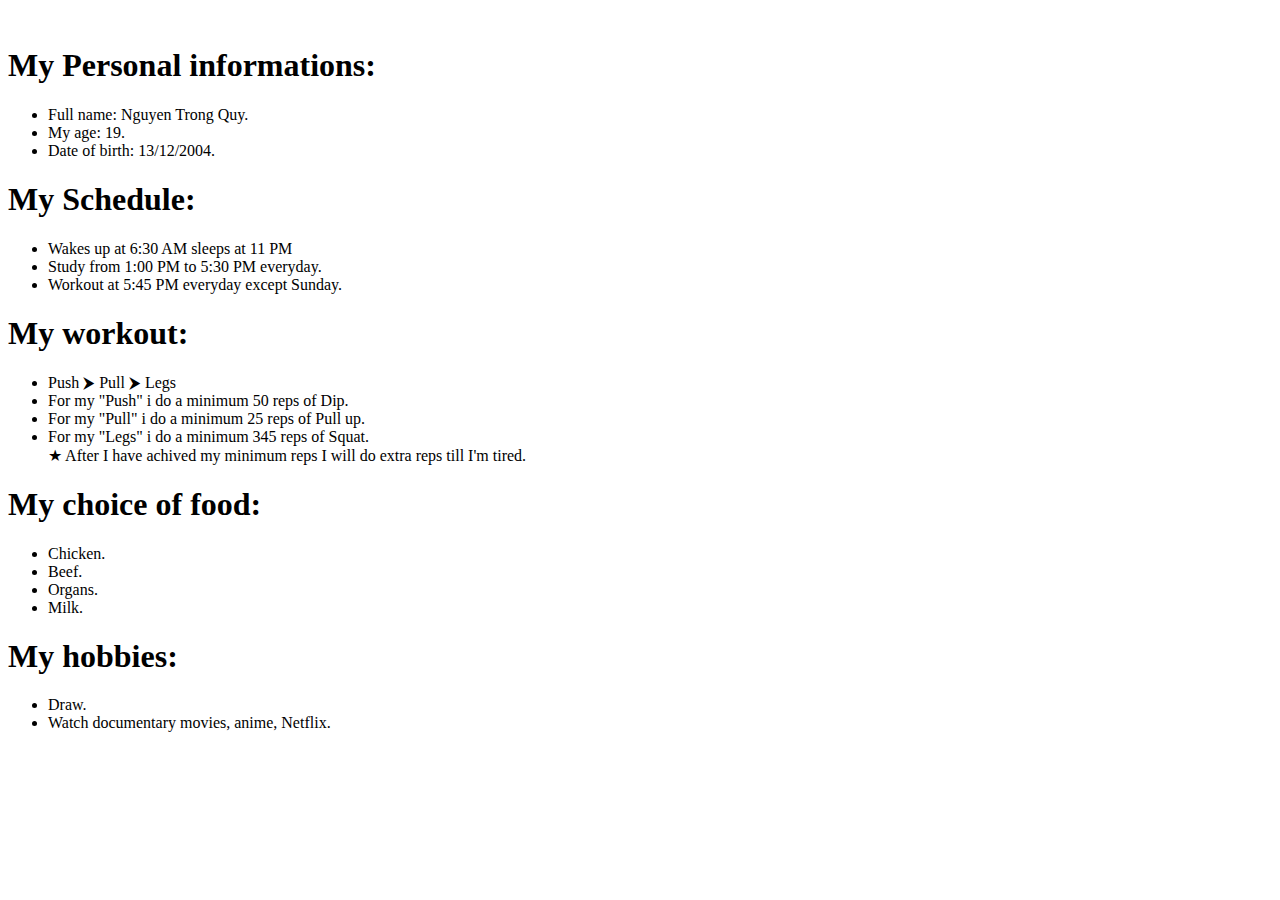
==== index.html @ f33d9ec2 "Add files via upload" ====
<!DOCTYPE html>
<html lang="en">
  <head>
    <meta charset="UTF-8" />
    <meta name="author" content="Nguyen Trong Quy" />
    <meta
      name="description"
      content="This page contains all of my informations."
    />
    <link rel="icon" type="image/x-icon" href="hi.png" />
    <link rel="stylesheet" type="text/css" href="main.css" />
    <title>About me</title>
    <img src="hi.png" alt="" />
  </head>

  <body>
    <h1>My Personal informations:</h1>
    <ul>
      <li>Full name: Nguyen Trong Quy.</li>
      
      <li>My age: 19.</li>
      
      <li>Date of birth: 13/12/2004.</li>
    </ul>

    <h1>My Schedule:</h1>
    <ul>
      <li>Wakes up at 6:30 AM sleeps at 11 PM</li>
      
      <li>Study from 1:00 PM to 5:30 PM everyday.</li>
      
      <li>Workout at 5:45 PM everyday except Sunday.</li>
    </ul>

    <h1>My workout:</h1>
    <ul>
      <li>Push ⮞ Pull ⮞ Legs</li>
      
      <li>For my "Push" i do a minimum 50 reps of Dip.</li>
     
      <li>For my "Pull" i do a minimum 25 reps of Pull up.</li>
      
      <li>For my "Legs" i do a minimum 345 reps of Squat.</li>
      
      ★ After I have achived my minimum reps I will do extra reps till I'm
      tired.
    </ul>
    <h1>My choice of food:</h1>
    <ul>
      <li>Chicken.</li>
      <li>Beef.</li>
      <li>Organs.</li>
      <li>Milk.</li>
    </ul>
    <h1>My hobbies:</h1>
    <ul>
        <li>Draw.</li>
        <li>Watch documentary movies, anime, Netflix.</li>
    </ul>
  </body>
</html>
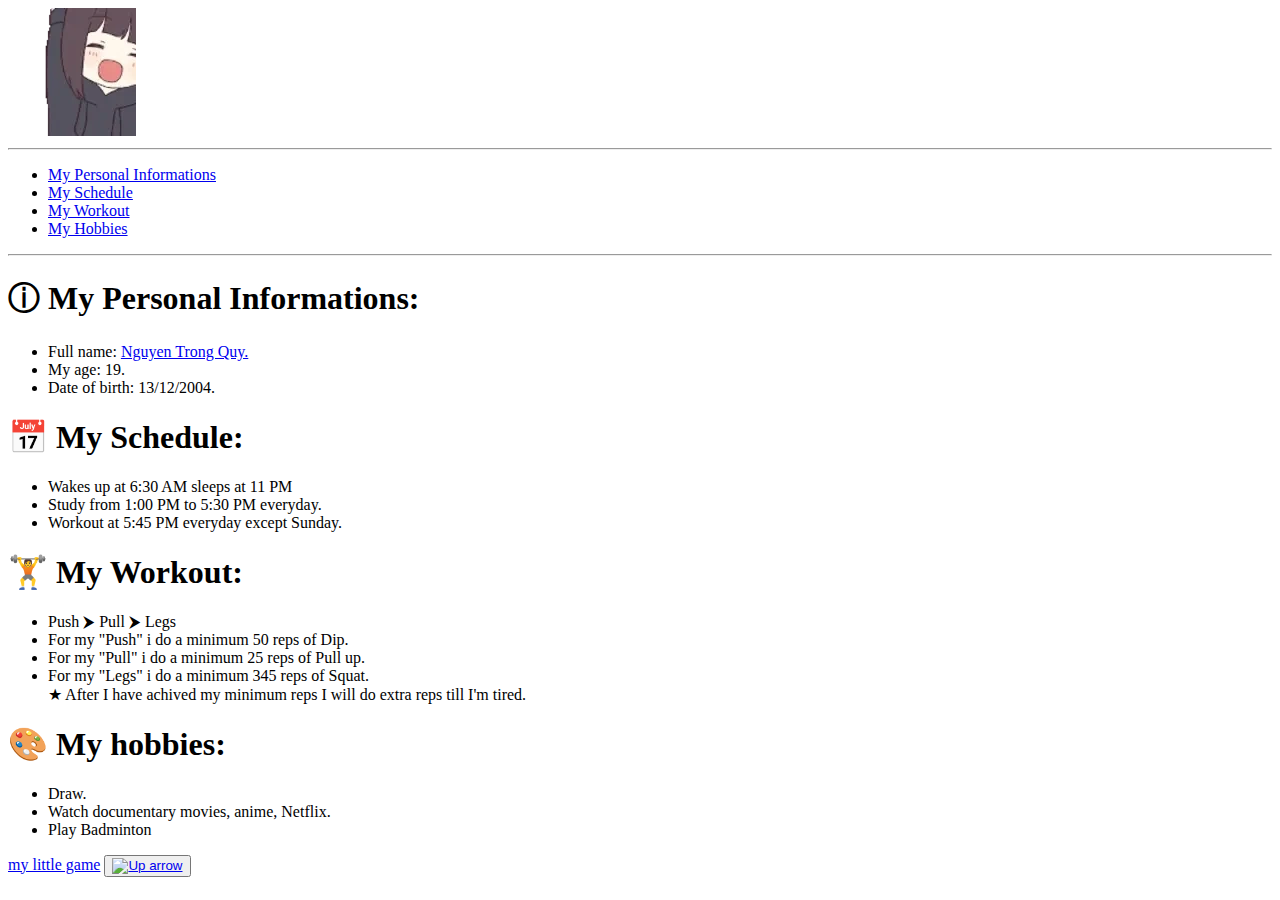
==== commit d6ea7989: "Update index.html" ====
--- a/index.html
+++ b/index.html
@@ -5,7 +5,7 @@
     <meta name="author" content="Nguyen Trong Quy" />
     <meta
       name="description"
-      content="This page contains all of my informations."
+      content="Hi I'm Nguyen Trong Quy and this page contains all of my personal informations."
     />
     <link rel="icon" type="image/x-icon" href="hi.png" />
     <link rel="stylesheet" type="text/css" href="main.css" />
@@ -14,48 +14,76 @@
   </head>
 
   <body>
-    <h1>My Personal informations:</h1>
-    <ul>
-      <li>Full name: Nguyen Trong Quy.</li>
-      
-      <li>My age: 19.</li>
-      
-      <li>Date of birth: 13/12/2004.</li>
-    </ul>
+    <hr />
+    <div class="myDiv">
+      <nav>
+        <ul>
+          <li><a href="#personal">My Personal Informations</a></li>
+          <li><a href="#schedule">My Schedule</a></li>
+          <li><a href="#workout">My Workout</a></li>
+          <li><a href="#hobbies">My Hobbies</a></li>
+        </ul>
+      </nav>
+    </div>
+    <hr />
 
-    <h1>My Schedule:</h1>
-    <ul>
-      <li>Wakes up at 6:30 AM sleeps at 11 PM</li>
-      
-      <li>Study from 1:00 PM to 5:30 PM everyday.</li>
-      
-      <li>Workout at 5:45 PM everyday except Sunday.</li>
-    </ul>
+    <section id="personal">
+      <h1>ⓘ My Personal Informations:</h1>
 
-    <h1>My workout:</h1>
-    <ul>
-      <li>Push ⮞ Pull ⮞ Legs</li>
-      
-      <li>For my "Push" i do a minimum 50 reps of Dip.</li>
-     
-      <li>For my "Pull" i do a minimum 25 reps of Pull up.</li>
-      
-      <li>For my "Legs" i do a minimum 345 reps of Squat.</li>
-      
-      ★ After I have achived my minimum reps I will do extra reps till I'm
-      tired.
-    </ul>
-    <h1>My choice of food:</h1>
-    <ul>
-      <li>Chicken.</li>
-      <li>Beef.</li>
-      <li>Organs.</li>
-      <li>Milk.</li>
-    </ul>
-    <h1>My hobbies:</h1>
-    <ul>
+      <ul>
+        <li>
+          Full name: <a href="about.html" target="_blank">Nguyen Trong Quy.</a>
+        </li>
+
+        <li>My age: 19.</li>
+
+        <li>Date of birth: 13/12/2004.</li>
+      </ul>
+    </section>
+
+    <section id="schedule">
+      <h1>📅 My Schedule:</h1>
+
+      <ul>
+        <li>Wakes up at 6:30 AM sleeps at 11 PM</li>
+
+        <li>Study from 1:00 PM to 5:30 PM everyday.</li>
+
+        <li>Workout at 5:45 PM everyday except Sunday.</li>
+      </ul>
+    </section>
+
+    <section id="workout">
+      <h1>🏋️ My Workout:</h1>
+
+      <ul>
+        <li>Push ⮞ Pull ⮞ Legs</li>
+
+        <li>For my "Push" i do a minimum 50 reps of Dip.</li>
+
+        <li>For my "Pull" i do a minimum 25 reps of Pull up.</li>
+
+        <li>For my "Legs" i do a minimum 345 reps of Squat.</li>
+
+        ★ After I have achived my minimum reps I will do extra reps till I'm
+        tired.
+      </ul>
+    </section>
+
+    <section id="hobbies">
+      <h1>🎨 My hobbies:</h1>
+
+      <ul>
         <li>Draw.</li>
         <li>Watch documentary movies, anime, Netflix.</li>
-    </ul>
+        <li>Play Badminton</li>
+      </ul>
+    </section>
+<a href="https://baoanhvsquys.vercel.app/" type="_blank">my little game</a>
+    <button>
+      <a href="#"
+        ><img src="arrowup.png" alt="Up arrow" height="50" width="50"
+      /></a>
+    </button>
   </body>
 </html>
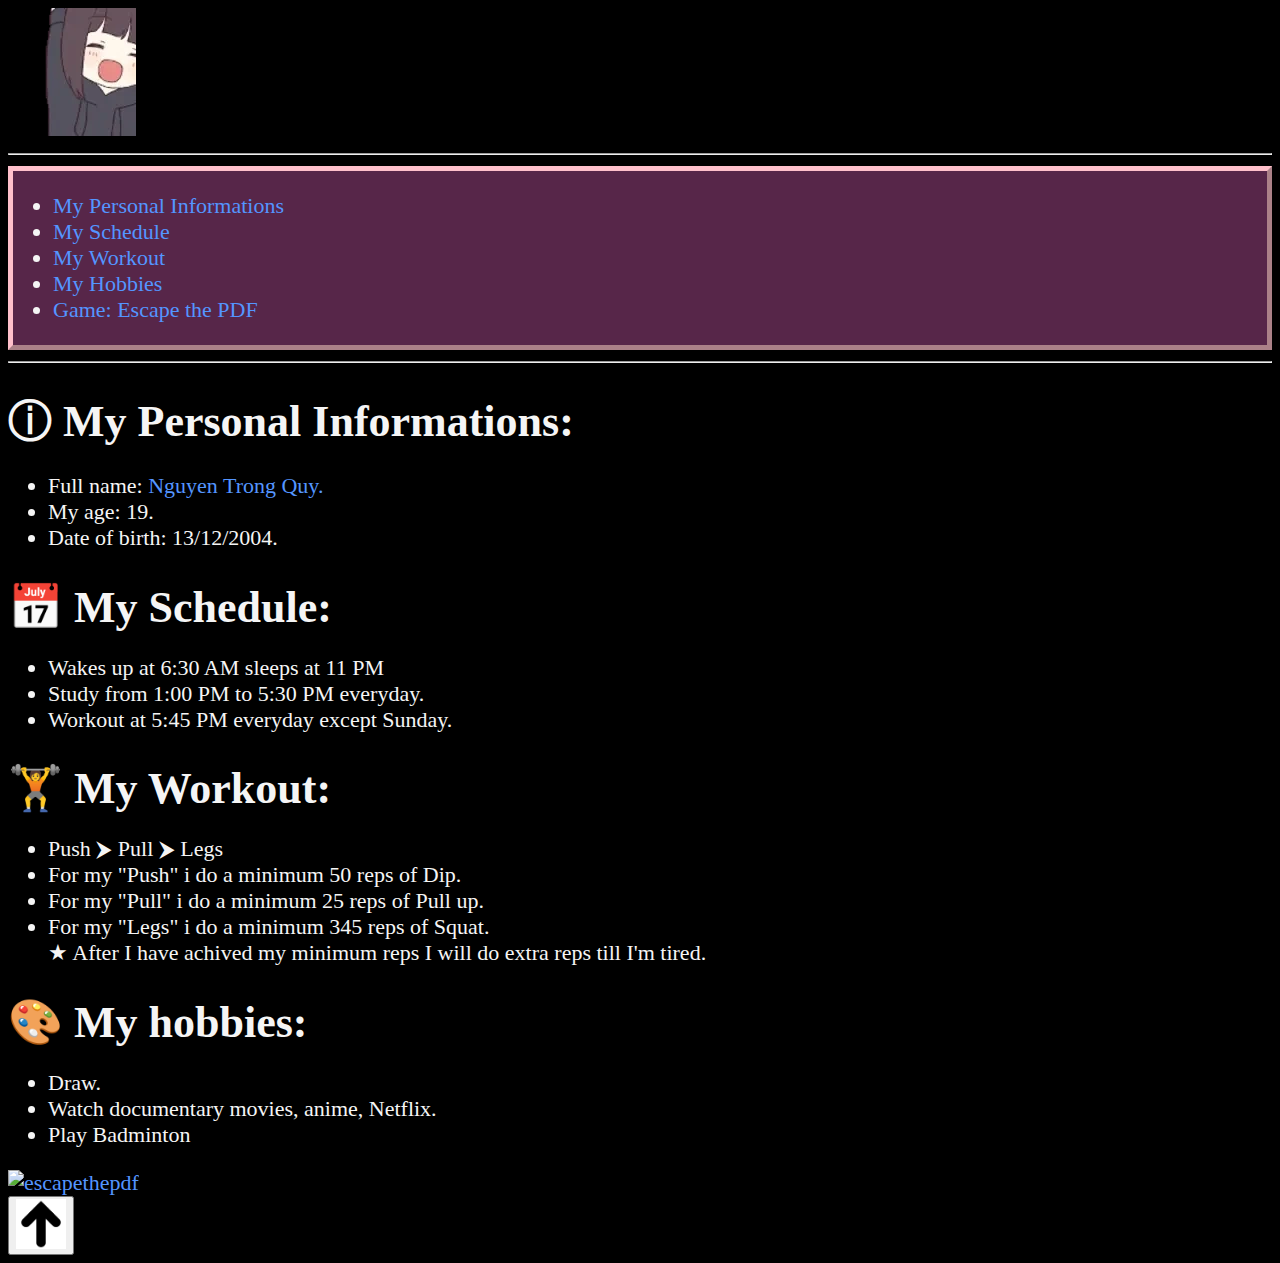
==== commit e717d198: "Update index.html" ====
--- a/index.html
+++ b/index.html
@@ -22,6 +22,7 @@
           <li><a href="#schedule">My Schedule</a></li>
           <li><a href="#workout">My Workout</a></li>
           <li><a href="#hobbies">My Hobbies</a></li>
+          <li><a href="game">Game: Escape the PDF</a></li>
         </ul>
       </nav>
     </div>
@@ -79,7 +80,9 @@
         <li>Play Badminton</li>
       </ul>
     </section>
-<a href="https://baoanhvsquys.vercel.app/" type="_blank">my little game</a>
+    <section id="game">
+<a href="https://baoanhvsquys.vercel.app/" type="_blank"><img src="escapethepdf.png" alt="escapethepdf"></a>
+</section>
     <button>
       <a href="#"
         ><img src="arrowup.png" alt="Up arrow" height="50" width="50"
--- a/main.css
+++ b/main.css
@@ -0,0 +1,32 @@
+html {
+    font-size: 22px;
+}
+body {
+    background-color: black;
+    color: whitesmoke;
+}
+h1 {
+    margin-bottom: 0;
+}
+a:link {
+    color:#5495ff;
+    text-decoration: none;
+
+}
+a:hover {
+    color: #5495ff;
+    text-decoration: underline;
+}
+a:visited {
+    color: #5495ff;
+    text-decoration: none;
+}
+a:active {
+    color: #5495ff;
+    text-decoration: none;
+}
+.myDiv {
+    border:5px outset pink;
+    background-color: #572649;
+    
+}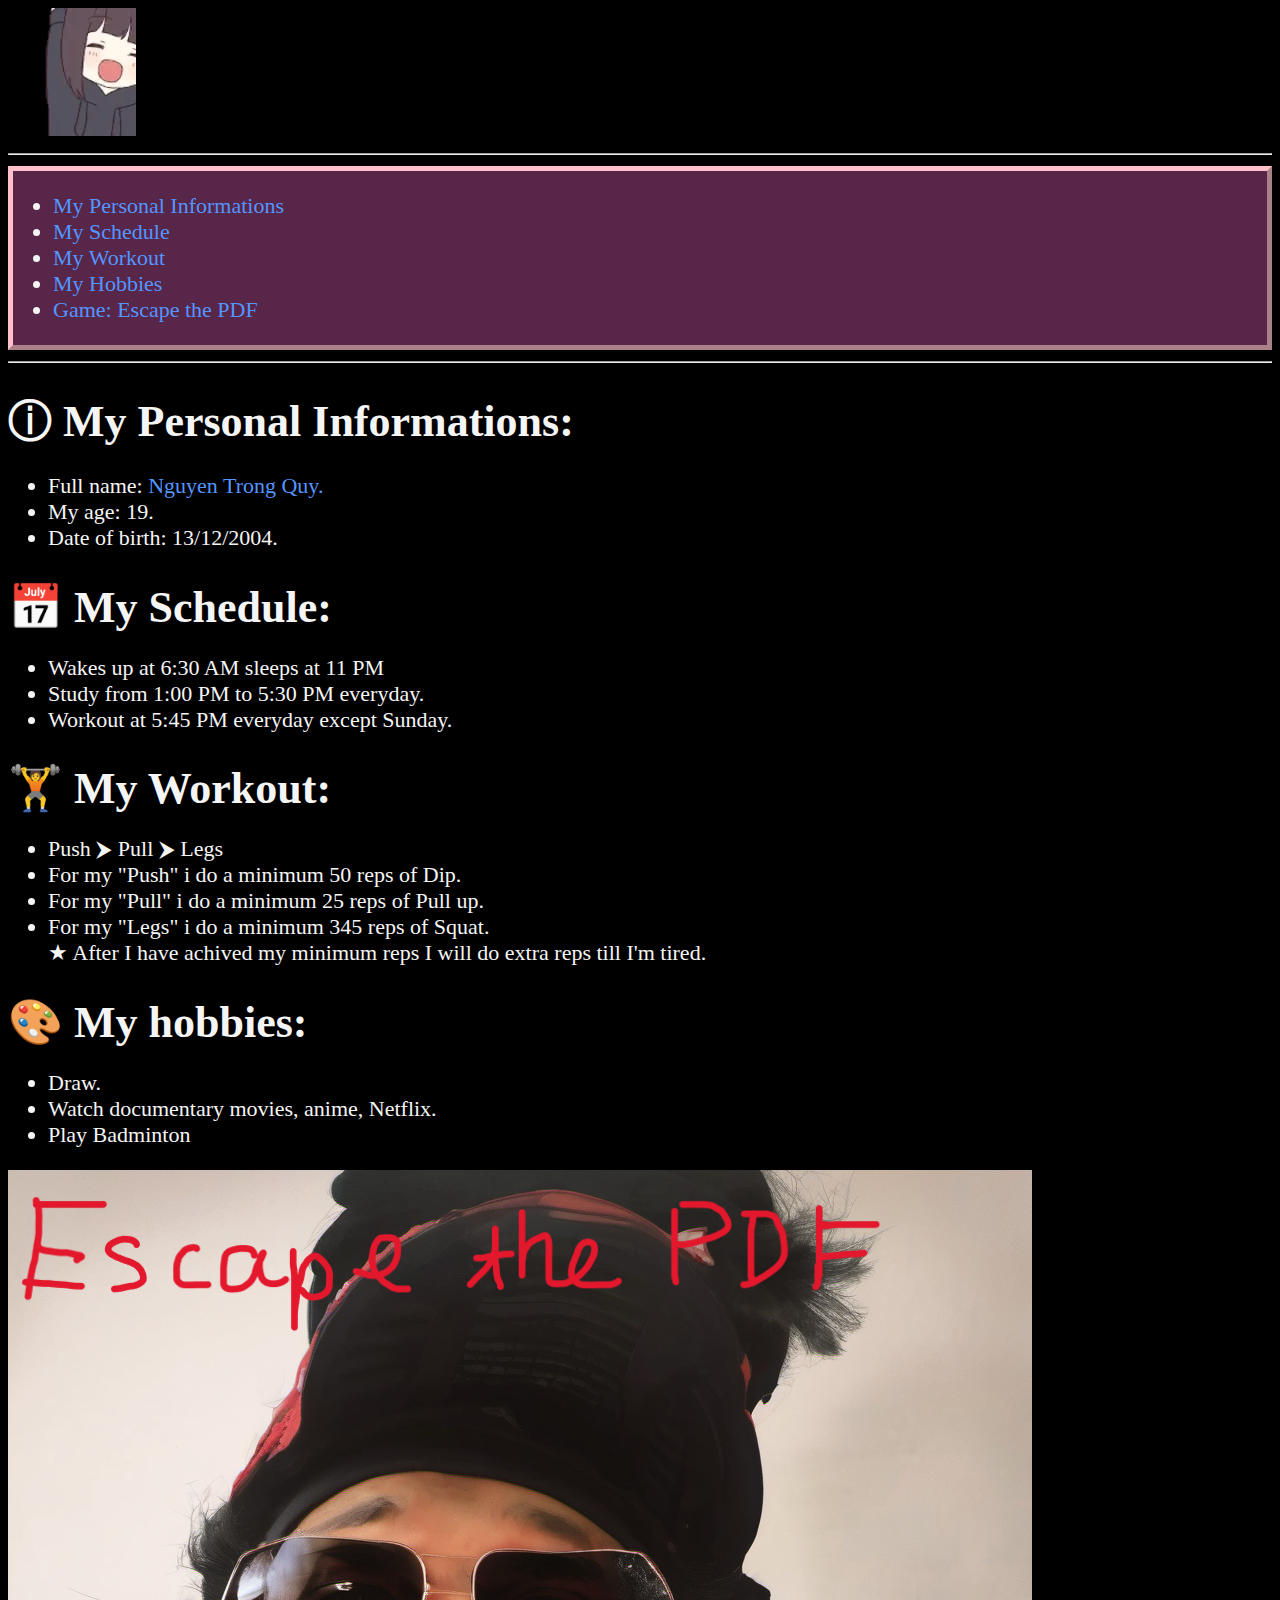
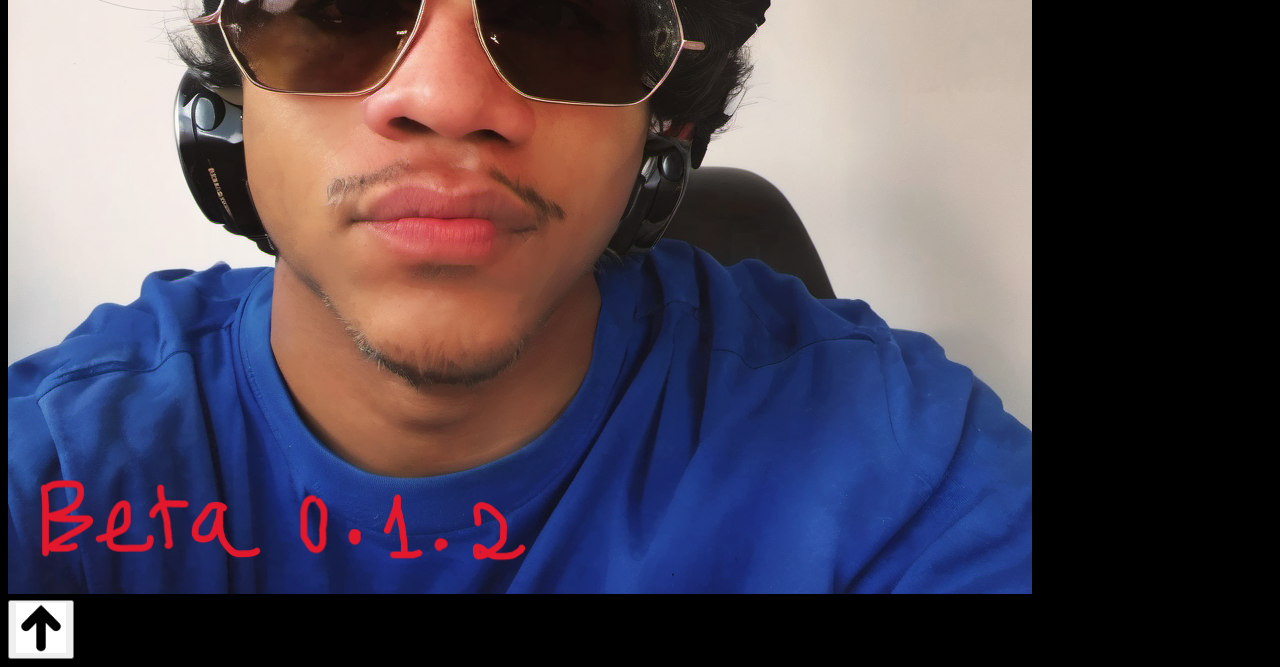
==== commit 44e687ce: "Update index.html" ====
--- a/index.html
+++ b/index.html
@@ -22,7 +22,7 @@
           <li><a href="#schedule">My Schedule</a></li>
           <li><a href="#workout">My Workout</a></li>
           <li><a href="#hobbies">My Hobbies</a></li>
-          <li><a href="game">Game: Escape the PDF</a></li>
+          <li><a href="#game">Game: Escape the PDF</a></li>
         </ul>
       </nav>
     </div>
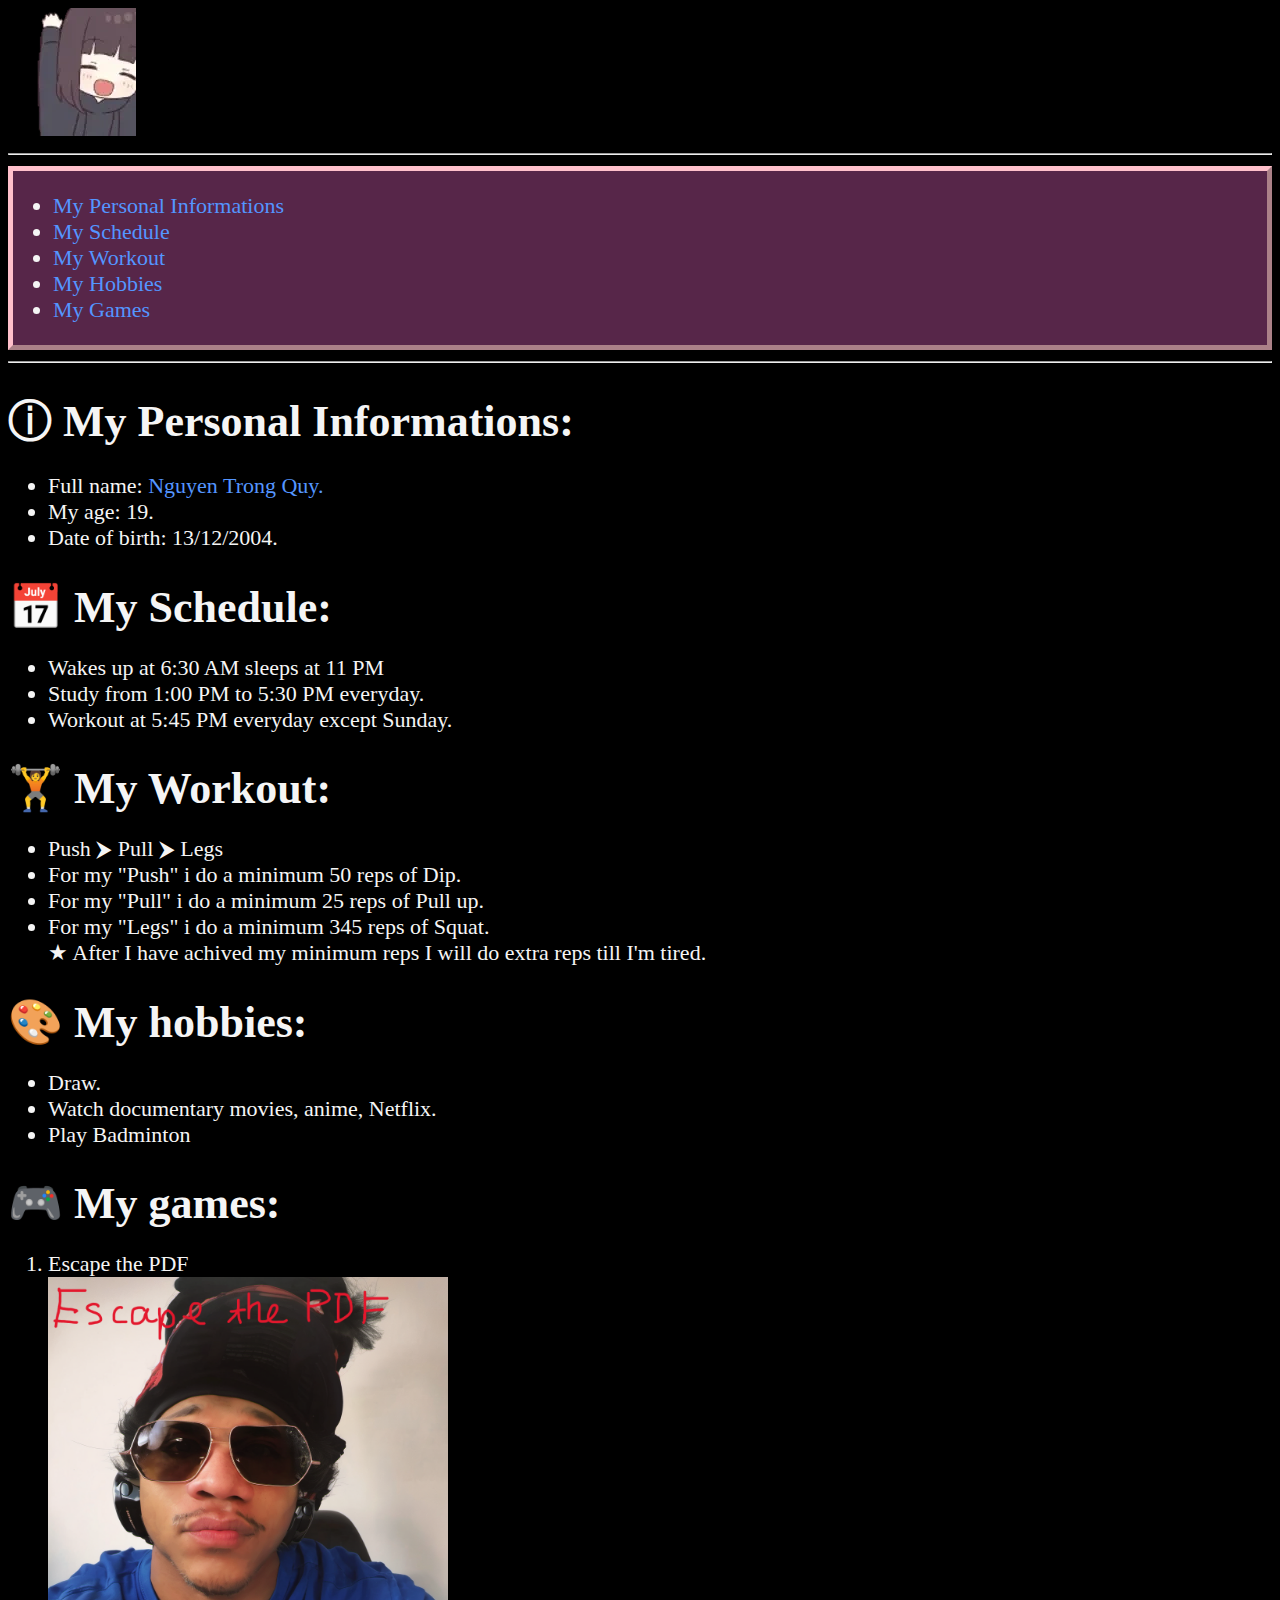
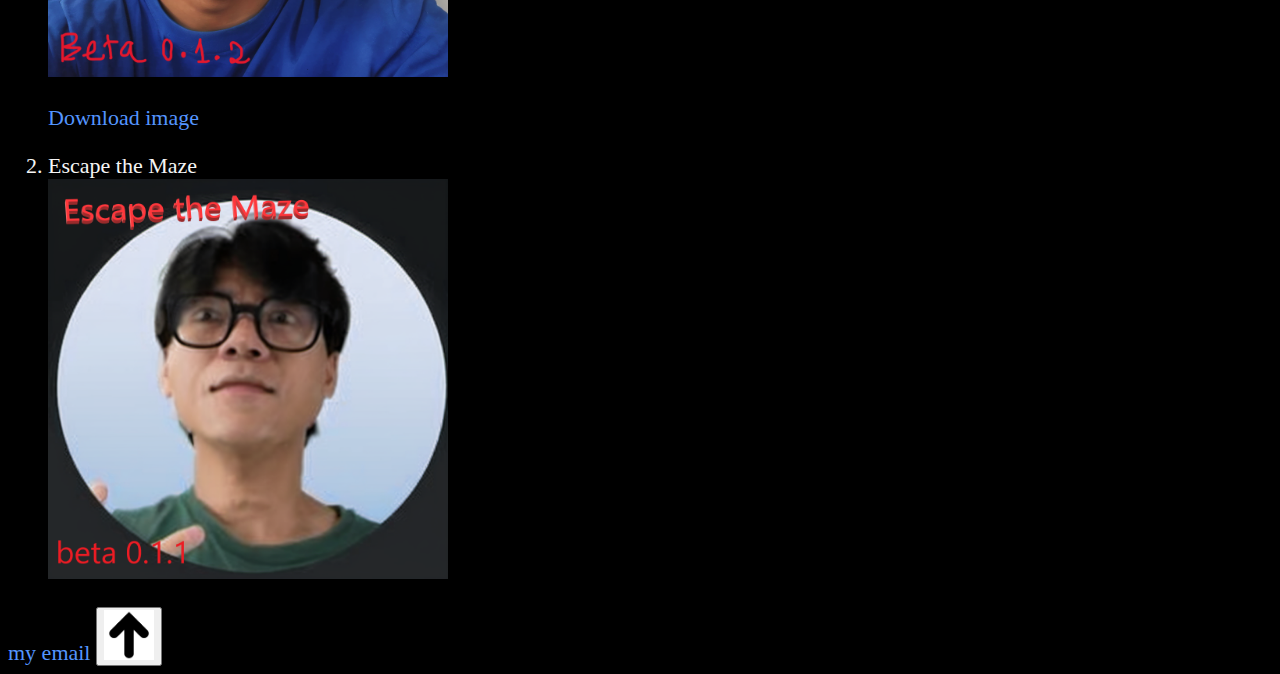
==== commit a14e25da: "Add files via upload" ====
--- a/index.html
+++ b/index.html
@@ -22,7 +22,7 @@
           <li><a href="#schedule">My Schedule</a></li>
           <li><a href="#workout">My Workout</a></li>
           <li><a href="#hobbies">My Hobbies</a></li>
-          <li><a href="#game">Game: Escape the PDF</a></li>
+          <li><a href="#game">My Games</a></li>
         </ul>
       </nav>
     </div>
@@ -75,18 +75,38 @@
       <h1>🎨 My hobbies:</h1>
 
       <ul>
+
         <li>Draw.</li>
         <li>Watch documentary movies, anime, Netflix.</li>
         <li>Play Badminton</li>
+
       </ul>
     </section>
     <section id="game">
-<a href="https://baoanhvsquys.vercel.app/" type="_blank"><img src="escapethepdf.png" alt="escapethepdf"></a>
-</section>
+
+      <h1>🎮 My games:</h1>
+
+      <ol>
+
+        <li>Escape the PDF</li>
+
+        <a href="https://baoanhvsquys.vercel.app/" target="_blank"
+          ><img src="escapethepdf.png" alt="escapethepdf" height="400"
+        /></a>
+        <p><a href="escapethepdf.png" download>Download image</a></p>
+
+        <li>Escape the Maze</li>
+        <a href="game2.html" target="_blank"><img src="mazeguy2edit.png" alt="mazeguy"height=400></a>
+      </ol>
+
+    </section>
+    <a href="mailto:trongquy131204@gmail.com">my email</a>
     <button>
-      <a href="#"
-        ><img src="arrowup.png" alt="Up arrow" height="50" width="50"
-      /></a>
+
+      <a href="#"><img src="arrowup.png" alt="Up arrow" height="50" width="50"/></a>
+
     </button>
+
   </body>
+
 </html>
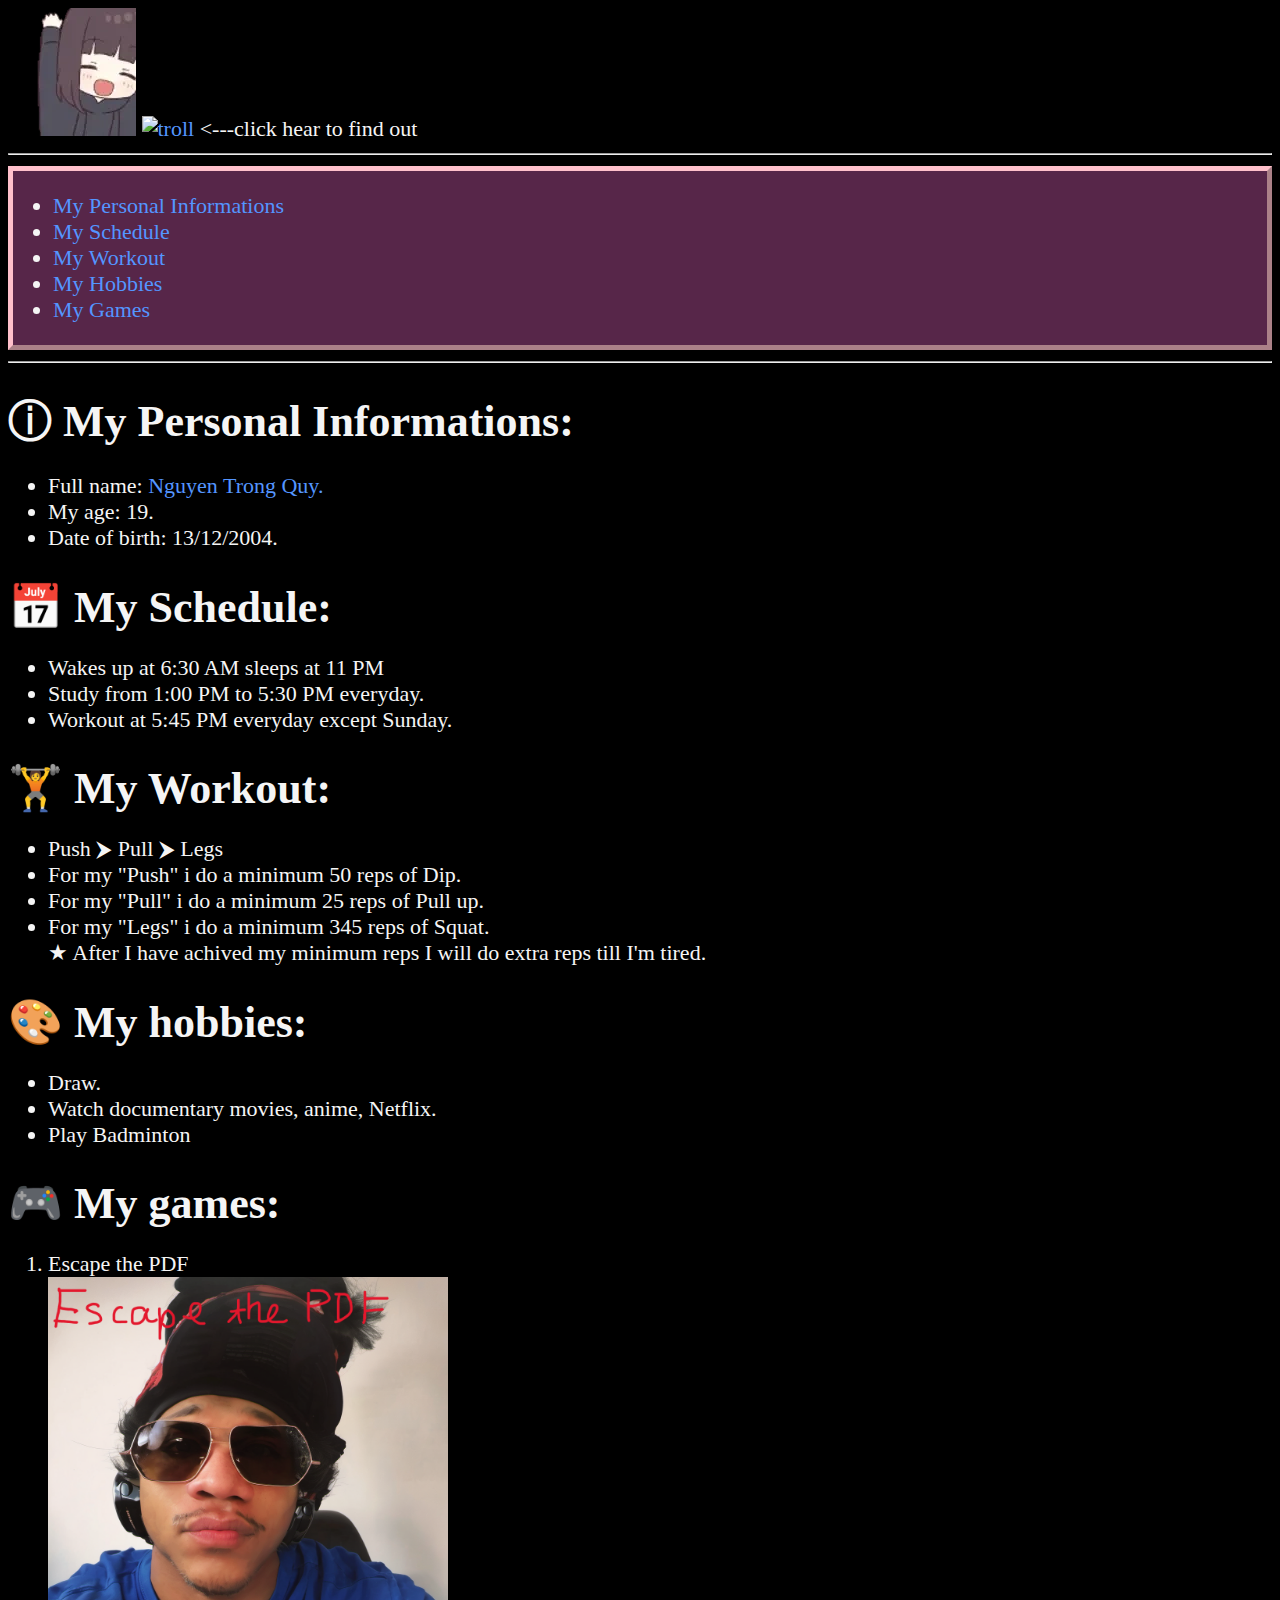
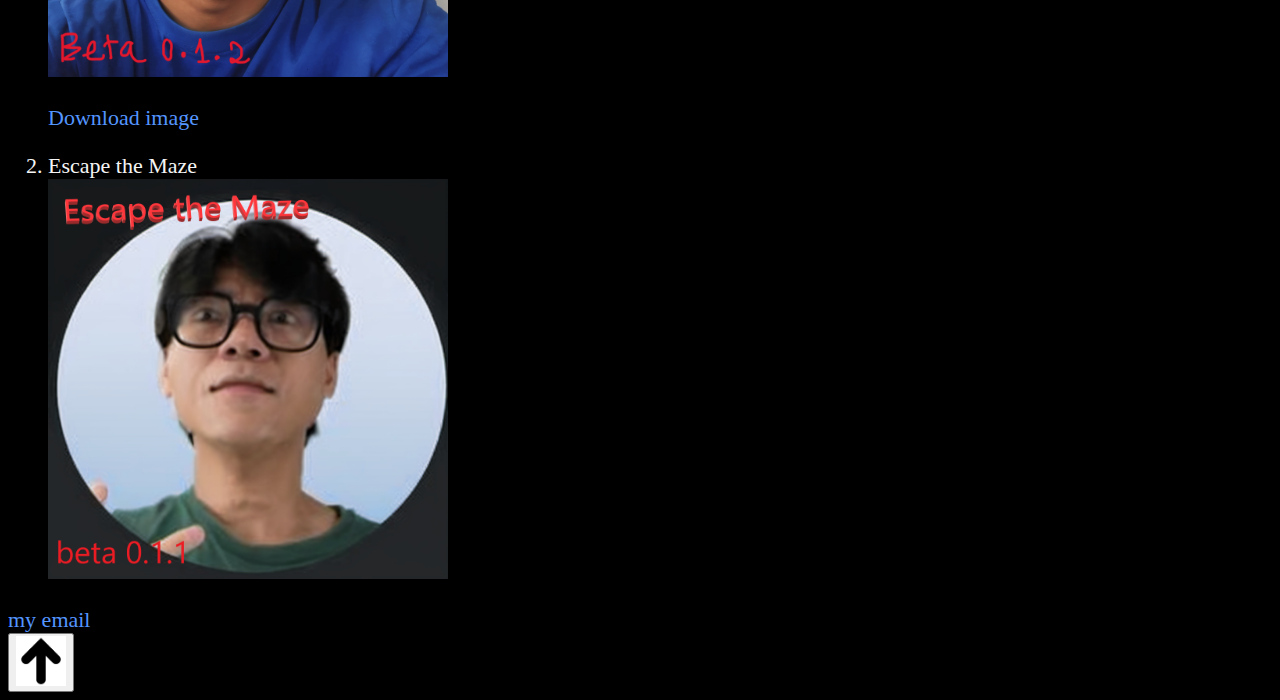
==== commit 67c70a70: "Update index.html" ====
--- a/index.html
+++ b/index.html
@@ -10,7 +10,10 @@
     <link rel="icon" type="image/x-icon" href="hi.png" />
     <link rel="stylesheet" type="text/css" href="main.css" />
     <title>About me</title>
-    <img src="hi.png" alt="" />
+    <img src="hi.png" alt="hi" />
+    <a href="mannhi.jpg" target="_blank"><img src="factveloaiong.png" alt="troll" height="125"></a>
+    <---click hear to find out
+
   </head>
 
   <body>
@@ -100,7 +103,7 @@
       </ol>
 
     </section>
-    <a href="mailto:trongquy131204@gmail.com">my email</a>
+    <a href="mailto:trongquy131204@gmail.com">my email</a><br>
     <button>
 
       <a href="#"><img src="arrowup.png" alt="Up arrow" height="50" width="50"/></a>
